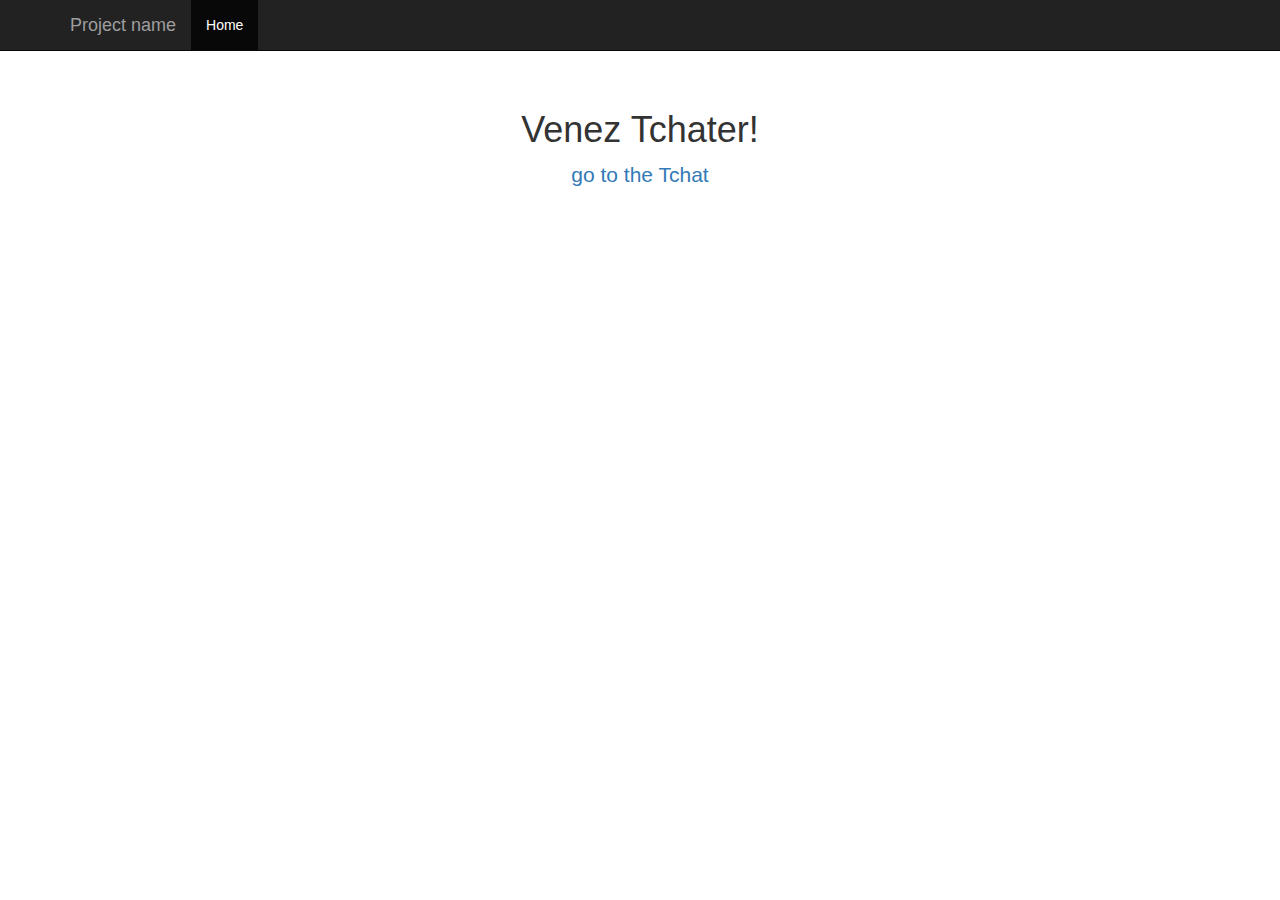
==== src/main/webapp/index.html @ 70fe72ba "Sécu" ====
<!DOCTYPE html>
<html lang="en">
<head>
    <meta charset="utf-8">
    <meta http-equiv="X-UA-Compatible" content="IE=edge">
    <meta name="viewport" content="width=device-width, initial-scale=1">
    <meta name="description" content="">
    <meta name="author" content="">
    <title>Starter Template for Bootstrap</title>

    <!-- Bootstrap core CSS -->
    <link href="https://maxcdn.bootstrapcdn.com/bootstrap/3.3.7/css/bootstrap.min.css" rel="stylesheet">

    <!-- Custom styles for this template -->
    <style>
        body {
            padding-top: 50px;
        }

        .starter-template {
            padding: 40px 15px;
            text-align: center;
        }
    </style>

    <!-- HTML5 shim and Respond.js IE8 support of HTML5 elements and media queries -->
    <!--[if lt IE 9]>
    <script src="https://oss.maxcdn.com/html5shiv/3.7.2/html5shiv.min.js"></script>
    <script src="https://oss.maxcdn.com/respond/1.4.2/respond.min.js"></script>
    <![endif]-->
</head>

<body>

<div class="navbar navbar-inverse navbar-fixed-top" role="navigation">
    <div class="container">
        <div class="navbar-header">
            <button type="button" class="navbar-toggle collapsed" data-toggle="collapse" data-target=".navbar-collapse">
                <span class="sr-only">Toggle navigation</span>
                <span class="icon-bar"></span>
                <span class="icon-bar"></span>
                <span class="icon-bar"></span>
            </button>
            <a class="navbar-brand" href="#">Project name</a>
        </div>
        <div class="collapse navbar-collapse">
            <ul class="nav navbar-nav">
                <li class="active"><a href="#">Home</a></li>

            </ul>
        </div><!--/.nav-collapse -->
    </div>
</div>

<div class="container">

    <div class="starter-template">
        <h1>Venez Tchater!</h1>
        <p class="lead">
            <a href="/feed"> go to the Tchat</a>
        </p>
    </div>

</div><!-- /.container -->

<!-- Bootstrap core JavaScript
================================================== -->
<!-- Placed at the end of the document so the pages load faster -->
<script src="https://ajax.googleapis.com/ajax/libs/jquery/1.11.1/jquery.min.js"></script>
<script src="https://maxcdn.bootstrapcdn.com/bootstrap/3.3.7/js/bootstrap.min.js"></script>
</body>
</html>
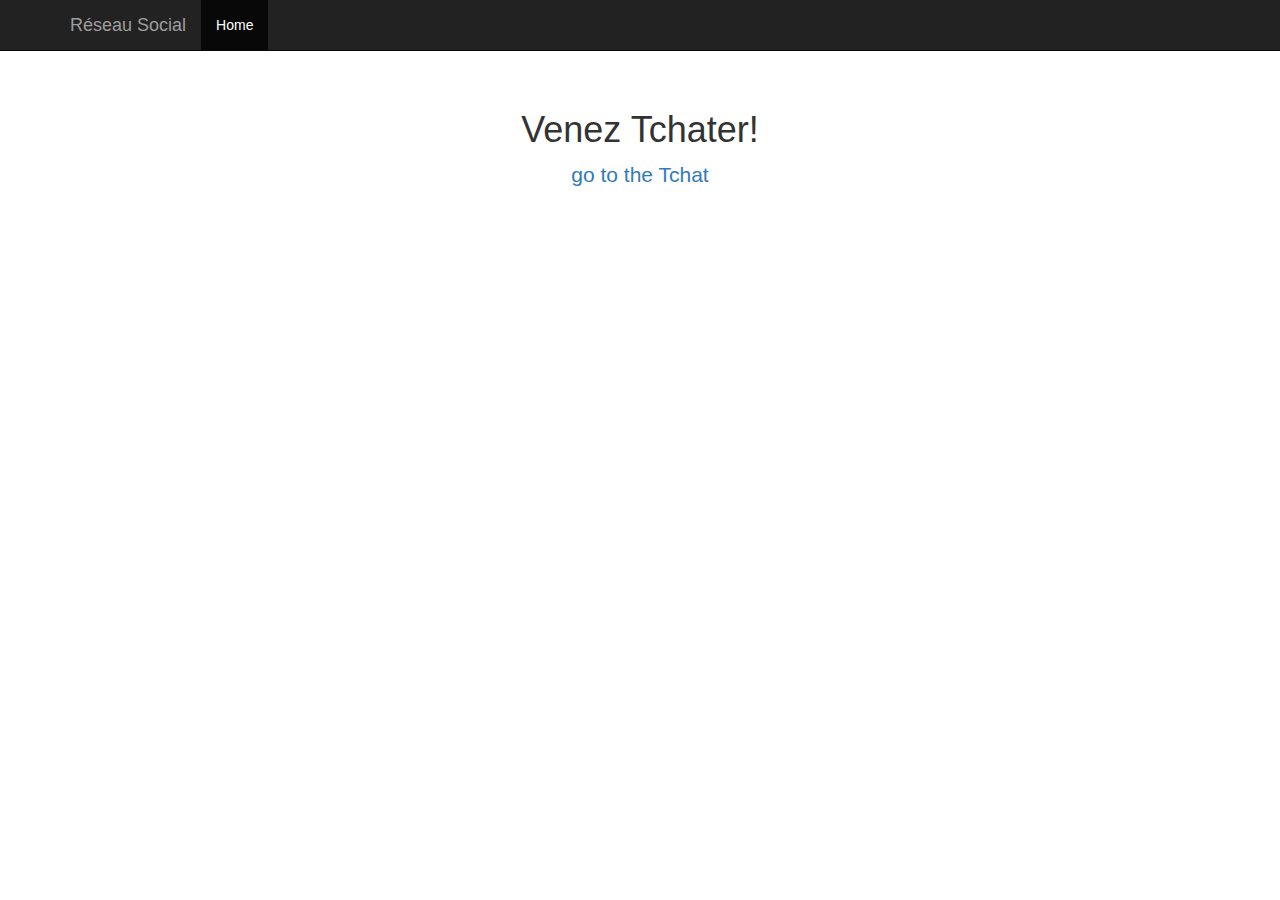
==== commit b95b70c3: "Changement base de données" ====
--- a/src/main/webapp/index.html
+++ b/src/main/webapp/index.html
@@ -6,7 +6,7 @@
     <meta name="viewport" content="width=device-width, initial-scale=1">
     <meta name="description" content="">
     <meta name="author" content="">
-    <title>Starter Template for Bootstrap</title>
+    <title>Polytech</title>
 
     <!-- Bootstrap core CSS -->
     <link href="https://maxcdn.bootstrapcdn.com/bootstrap/3.3.7/css/bootstrap.min.css" rel="stylesheet">
@@ -41,7 +41,7 @@
                 <span class="icon-bar"></span>
                 <span class="icon-bar"></span>
             </button>
-            <a class="navbar-brand" href="#">Project name</a>
+            <a class="navbar-brand" href="#">Réseau Social</a>
         </div>
         <div class="collapse navbar-collapse">
             <ul class="nav navbar-nav">
@@ -57,7 +57,7 @@
     <div class="starter-template">
         <h1>Venez Tchater!</h1>
         <p class="lead">
-            <a href="/feed"> go to the Tchat</a>
+            <a href="feed"> go to the Tchat</a>
         </p>
     </div>
 
